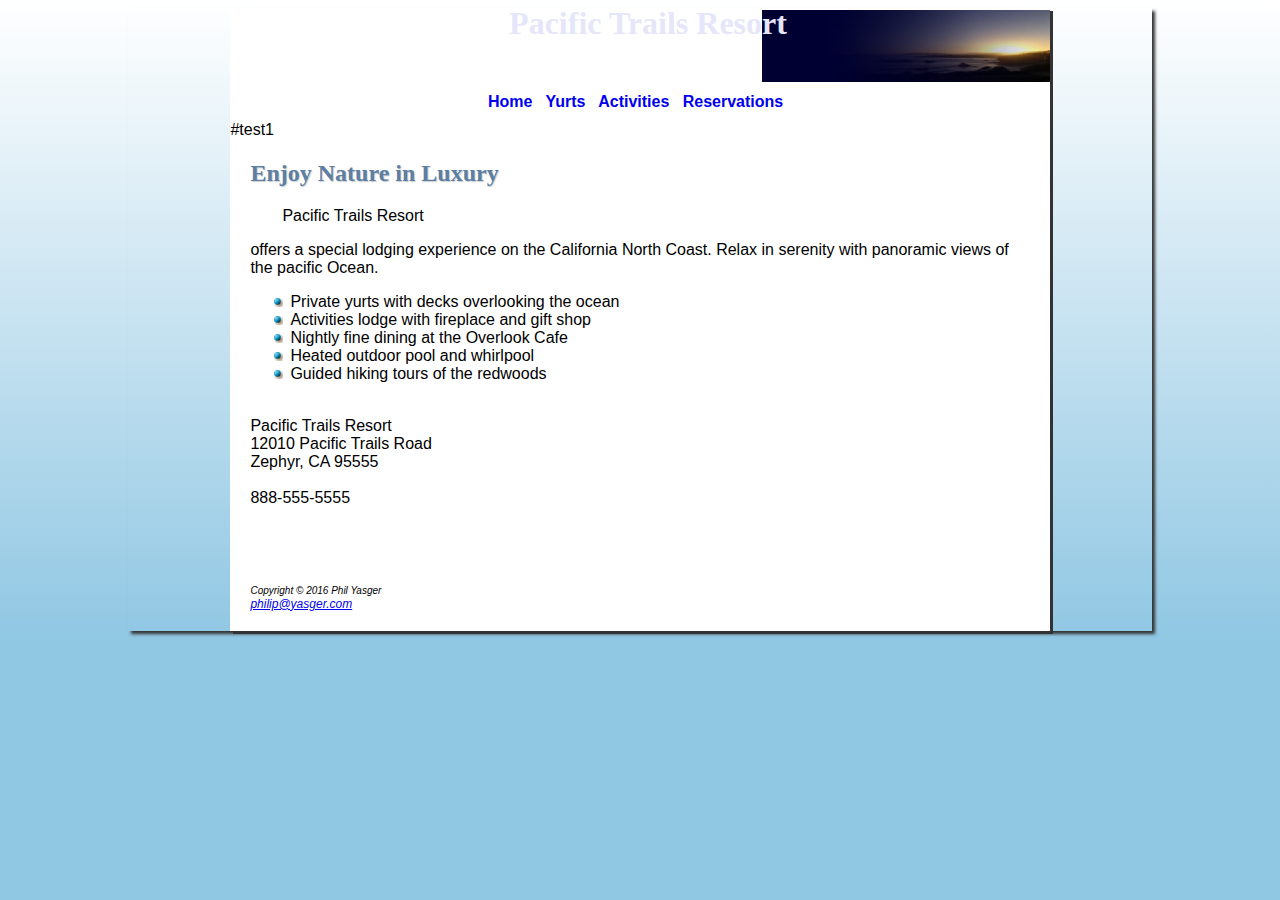
==== index.html @ 3e5dd0cd "project" ====
<!DOCTYPE html>
<html lang="en">

<head>
    <title>Pacific Trails Resort</title>
    <meta charset="utf-8">
    <link rel="stylesheet" href="pacific.css">
</head>

<body>
    <div id="wrapper">
        
    <header>
        <h1>Pacific Trails Resort</h1>
    </header>
    <nav>
        <b>
    <a href="index.html">Home</a> &nbsp;
    <a href="yurts.html">Yurts</a> &nbsp;
    <a href="activities.html">Activities</a> &nbsp;
    <a href="reservations.html">Reservations</a> &nbsp;   
    </b>
    </nav>
    
    #test1
        
    <Main>
        <H2>Enjoy Nature in Luxury</H2>
        <p>Pacific Trails Resort</p>offers a special lodging experience on the California North Coast. Relax in serenity with panoramic views of the pacific Ocean.
        <ul>
            <li>Private yurts with decks overlooking the ocean</li>
            <li>Activities lodge with fireplace and gift shop</li>
            <li>Nightly fine dining at the Overlook Cafe</li>
            <li>Heated outdoor pool and whirlpool</li>
            <li>Guided hiking tours of the redwoods</li>
        </ul>

        <div>
            <br>Pacific Trails Resort
            <br>12010 Pacific Trails Road
            <br>Zephyr, CA 95555
            <br>
            <br>888-555-5555
        </div>

    </Main>
    <br>
    <br>
    <footer>
        <small><i>Copyright &copy; 2016 Phil Yasger</i></small>
        <br>
        <i><a href="mailto:contact@philip@yasger.com">philip@yasger.com</a></i>
    </footer>
    </div>
</body>
</html>
---- pacific.css ----
body {
    background-color: #90c7e3;
    background-image: linear-gradient(to bottom, #FFFFFF, #90c7e3);
    background-repeat: no-repeat;
    margin-left: auto;
    margin-right: auto;
    width: 80%;
    min-width: 960px;
    max-width: 2048px;
    box-shadow: 3px 3px 3px #333333;

    font-family: Arial, Helvetica, sans-serif;
}
header{
    
    text-align: center;
    height: 60px; padding-top: 15px;
}


h1 {
    margin-top: 0px;
    font-family: Georgia, "Times New Roman", serif;
    background-color: #191970;
    color: #E6E6FA;
}

H2 {
    font-family: Georgia, "Times New Roman", serif;
    color: #5c7fa3;
    text-shadow: 1px 1px 1px #cccccc
}
H3  {
    font-family: Georgia, "Times New Roman", serif;
    
}

nav {
    text-align: center;
    font-weight: bold;
    background-color: #ffffff;
    padding: 10px 10px;
     
}

nav a {
    text-decoration: none; 

}
header {
    background-image: url(sunset.jpg);
    background-repeat: no-repeat;
    background-position: right;
    line-height: 0%;
    text-indent: 1em;}
footer  {
    font-size: .75em
}
ul {
    list-style-image: url(marker.gif)

}   
p {text-indent: 2em;
}

#wrapper
{
    margin-left: auto;
    margin-right: auto;
    width: 80%;
    background-color: #ffffff;
    min-width: 650px; max-width: 960px;
    box-shadow: 3px 3px #333333;
}

main{
    
    padding-top: 1px;
    padding-right: 20px;
    padding-bottom: 20px;
    padding-left: 20px;
    
}

footer{
    padding: 20px;
    

}


homehero{
    background-image: url(coasthero.jpg);
    background-repeat: no-repeat;
    background-size: 100% 100%;
    

}
#test1 {
    background-image: url(coasthero.jpg);
    background-repeat: no-repeat;
    background-size: 100% 100%;


}
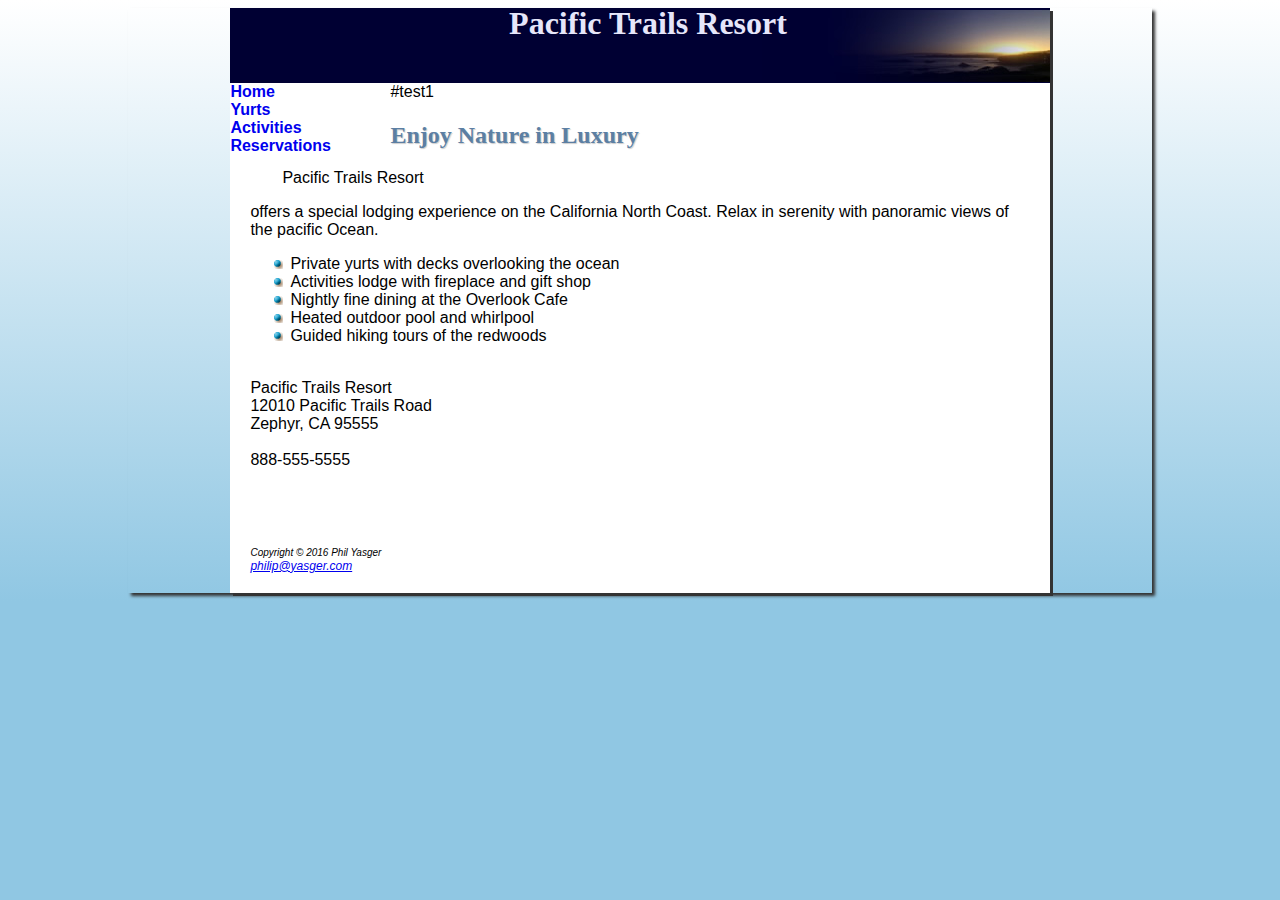
==== commit 6b703392: "update" ====
--- a/index.html
+++ b/index.html
@@ -14,12 +14,12 @@
         <h1>Pacific Trails Resort</h1>
     </header>
     <nav>
-        <b>
-    <a href="index.html">Home</a> &nbsp;
-    <a href="yurts.html">Yurts</a> &nbsp;
-    <a href="activities.html">Activities</a> &nbsp;
-    <a href="reservations.html">Reservations</a> &nbsp;   
-    </b>
+        <ul>
+    <li><a href="index.html">Home</a></li>
+    <li><a href="yurts.html">Yurts</a></li>
+    <li><a href="activities.html">Activities</a></li>
+    <li><a href="reservations.html">Reservations</a></li>  
+    </ul>
     </nav>
     
     #test1
--- a/pacific.css
+++ b/pacific.css
@@ -8,6 +8,7 @@
     min-width: 960px;
     max-width: 2048px;
     box-shadow: 3px 3px 3px #333333;
+   
 
     font-family: Arial, Helvetica, sans-serif;
 }
@@ -17,11 +18,10 @@
     height: 60px; padding-top: 15px;
 }
 
-
 h1 {
     margin-top: 0px;
     font-family: Georgia, "Times New Roman", serif;
-    background-color: #191970;
+    
     color: #E6E6FA;
 }
 
@@ -36,27 +36,34 @@
 }
 
 nav {
-    text-align: center;
+    text-align: left;
     font-weight: bold;
     background-color: #ffffff;
-    padding: 10px 10px;
+    padding: 0px 0px;
+    float: left;
+    width: 160px;
      
 }
-
+nav ul { 
+    list-style-type: none;
+    margin: 0;
+    padding-left: 0;
+}
 nav a {
     text-decoration: none; 
-
 }
 header {
     background-image: url(sunset.jpg);
     background-repeat: no-repeat;
     background-position: right;
     line-height: 0%;
-    text-indent: 1em;}
+    text-indent: 1em;
+    background-color: #000033;
+}
 footer  {
     font-size: .75em
 }
-ul {
+main ul {
     list-style-image: url(marker.gif)
 
 }   
@@ -79,13 +86,11 @@
     padding-right: 20px;
     padding-bottom: 20px;
     padding-left: 20px;
-    
 }
 
 footer{
     padding: 20px;
     
-
 }
 
 
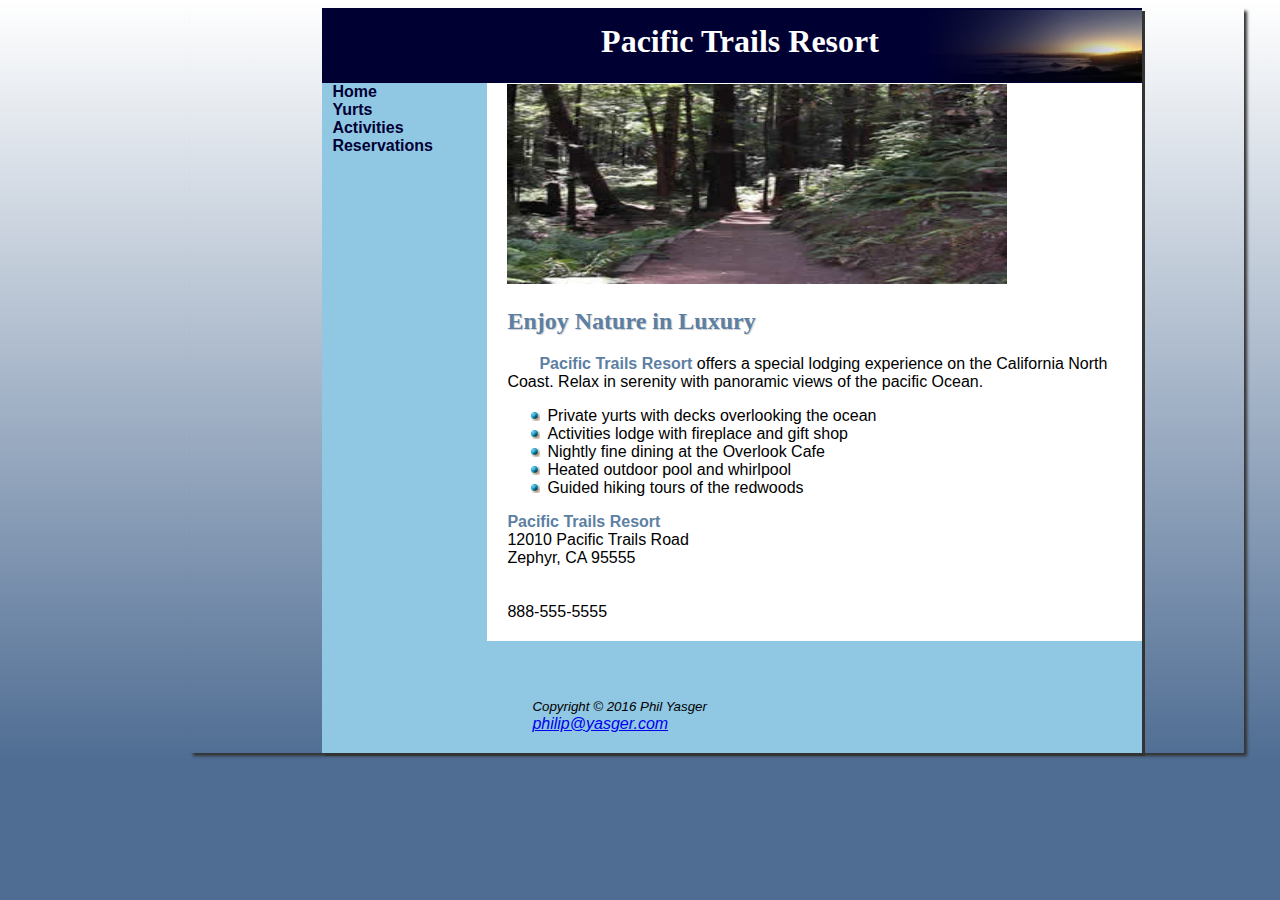
==== commit 62c3bfd6: "week 4 project finished" ====
--- a/index.html
+++ b/index.html
@@ -9,48 +9,48 @@
 
 <body>
     <div id="wrapper">
-        
-    <header>
-        <h1>Pacific Trails Resort</h1>
-    </header>
-    <nav>
-        <ul>
-    <li><a href="index.html">Home</a></li>
-    <li><a href="yurts.html">Yurts</a></li>
-    <li><a href="activities.html">Activities</a></li>
-    <li><a href="reservations.html">Reservations</a></li>  
-    </ul>
-    </nav>
-    
-    #test1
-        
-    <Main>
-        <H2>Enjoy Nature in Luxury</H2>
-        <p>Pacific Trails Resort</p>offers a special lodging experience on the California North Coast. Relax in serenity with panoramic views of the pacific Ocean.
-        <ul>
-            <li>Private yurts with decks overlooking the ocean</li>
-            <li>Activities lodge with fireplace and gift shop</li>
-            <li>Nightly fine dining at the Overlook Cafe</li>
-            <li>Heated outdoor pool and whirlpool</li>
-            <li>Guided hiking tours of the redwoods</li>
-        </ul>
 
-        <div>
-            <br>Pacific Trails Resort
-            <br>12010 Pacific Trails Road
-            <br>Zephyr, CA 95555
+        <header>
+            <h1>Pacific Trails Resort</h1>
+        </header>
+        <nav>
+            <ul>
+                <li><a href="index.html">Home</a></li>
+                <li><a href="yurts.html">Yurts</a></li>
+                <li><a href="activities.html">Activities</a></li>
+                <li><a href="reservations.html">Reservations</a></li>
+            </ul>
+        </nav>
+        <main>
+            <img src="trail.jpg" height="200" width="500" alt="trail photo">
+            <h2>Enjoy Nature in Luxury</h2>
+            <p><span class="resort">Pacific Trails Resort</span> offers a special lodging experience on the California North Coast. Relax in serenity with panoramic views of the pacific Ocean.</p>
+            <ul>
+                <li>Private yurts with decks overlooking the ocean</li>
+                <li>Activities lodge with fireplace and gift shop</li>
+                <li>Nightly fine dining at the Overlook Cafe</li>
+                <li>Heated outdoor pool and whirlpool</li>
+                <li>Guided hiking tours of the redwoods</li>
+            </ul>
+
+            <div>
+                <span class="resort">Pacific Trails Resort</span>
+                <br>12010 Pacific Trails Road
+                <br>Zephyr, CA 95555
+                <br>
+                <br>
+                <br>888-555-5555
+            </div>
+
+        </main>
+        <br>
+        <br>
+        <footer>
+            <small><i>Copyright &copy; 2016 Phil Yasger</i></small>
             <br>
-            <br>888-555-5555
-        </div>
-
-    </Main>
-    <br>
-    <br>
-    <footer>
-        <small><i>Copyright &copy; 2016 Phil Yasger</i></small>
-        <br>
-        <i><a href="mailto:contact@philip@yasger.com">philip@yasger.com</a></i>
-    </footer>
+            <i><a href="mailto:contact@philip@yasger.com">philip@yasger.com</a></i>
+        </footer>
     </div>
 </body>
+
 </html>--- a/pacific.css
+++ b/pacific.css
@@ -1,110 +1,133 @@
+header {
+    background-image: url(sunset.jpg);
+    background-repeat: no-repeat;
+    background-position: right;
+    text-indent: 1em;
+    background-color: #000033;
+    text-align: center;
+    height: 60px;
+    padding-top: 15px;
+    
+}
+
+h1 {
+    margin-top: 0px;
+    margin-bottom: 0px;
+    font-family: Georgia, "Times New Roman", serif;
+    color: #fff;
+}
+
+h2 {
+    font-family: Georgia, "Times New Roman", serif;
+    color: #5c7fa3;
+    text-shadow: 1px 1px 1px #cccccc
+}
+
+h3 {
+    font-family: Georgia, "Times New Roman", serif;
+}
+
+nav {
+    font-weight: bold;
+    width: 160px;
+    padding-top: 20px padding-bottom: 20px padding-left: 20px width: 160px;
+    float: left;
+}
+
+
+/* selected link */
+
+nav a:link {
+    color: #000033;
+}
+/* visited link */
+nav a:visited {
+    color: #344873;
+}
+/* mouse over link */
+
+nav a:hover {
+    color: #ffffff;
+}
+nav a {
+    text-decoration: none;
+    padding: 10px;
+}
+nav ul {
+    list-style-type: none;
+    margin: 0;
+    padding-left: 0;
+}
+
+main ul {
+    list-style-image: url(marker.gif)
+}
+
+p {
+    text-indent: 2em;
+}
+
+main {
+    margin-left: 165px;
+    padding-top: 1px;
+    padding-right: 20px;
+    padding-bottom: 20px;
+    padding-left: 20px;
+    background-color: #ffffff;
+}
+
 body {
-    background-color: #90c7e3;
-    background-image: linear-gradient(to bottom, #FFFFFF, #90c7e3);
+    background-color: #4f6d93;
+    background-image: linear-gradient(to bottom, #FFFFFF, #4F6D93);
     background-repeat: no-repeat;
-    margin-left: auto;
+    margin-left: 190px;
     margin-right: auto;
     width: 80%;
     min-width: 960px;
     max-width: 2048px;
     box-shadow: 3px 3px 3px #333333;
-   
-
     font-family: Arial, Helvetica, sans-serif;
-}
-header{
-    
-    text-align: center;
-    height: 60px; padding-top: 15px;
+    padding-left: 30px;
 }
 
-h1 {
-    margin-top: 0px;
-    font-family: Georgia, "Times New Roman", serif;
-    
-    color: #E6E6FA;
+footer {
+    margin-left: 190px;
+    padding: 20px;
+    font-size: .75em background-color: #ffffff;
 }
 
-H2 {
-    font-family: Georgia, "Times New Roman", serif;
-    color: #5c7fa3;
-    text-shadow: 1px 1px 1px #cccccc
-}
-H3  {
-    font-family: Georgia, "Times New Roman", serif;
-    
+#yurthero {
+    margin-left: 190px;
 }
 
-nav {
-    text-align: left;
-    font-weight: bold;
-    background-color: #ffffff;
-    padding: 0px 0px;
-    float: left;
-    width: 160px;
-     
-}
-nav ul { 
-    list-style-type: none;
-    margin: 0;
-    padding-left: 0;
-}
-nav a {
-    text-decoration: none; 
-}
-header {
-    background-image: url(sunset.jpg);
-    background-repeat: no-repeat;
-    background-position: right;
-    line-height: 0%;
-    text-indent: 1em;
-    background-color: #000033;
-}
-footer  {
-    font-size: .75em
-}
-main ul {
-    list-style-image: url(marker.gif)
-
-}   
-p {text-indent: 2em;
+#trailhero {
+    margin-left: 190px;
 }
 
-#wrapper
-{
-    margin-left: auto;
-    margin-right: auto;
-    width: 80%;
-    background-color: #ffffff;
-    min-width: 650px; max-width: 960px;
-    box-shadow: 3px 3px #333333;
-}
-
-main{
-    
-    padding-top: 1px;
-    padding-right: 20px;
-    padding-bottom: 20px;
-    padding-left: 20px;
-}
-
-footer{
-    padding: 20px;
-    
-}
-
-
-homehero{
+#homehero {
     background-image: url(coasthero.jpg);
     background-repeat: no-repeat;
     background-size: 100% 100%;
-    
+    margin-left: 190px;
+}
 
-}
 #test1 {
     background-image: url(coasthero.jpg);
     background-repeat: no-repeat;
     background-size: 100% 100%;
+}
 
+#wrapper {
+    margin-left: auto;
+    margin-right: auto;
+    width: 80%;
+    background-color: #90C7E3;
+    min-width: 650px;
+    max-width: 960px;
+    box-shadow: 3px 3px #333333;
+}
 
+.resort {
+    color: #5c7fa3;
+    font-weight: bold;
 }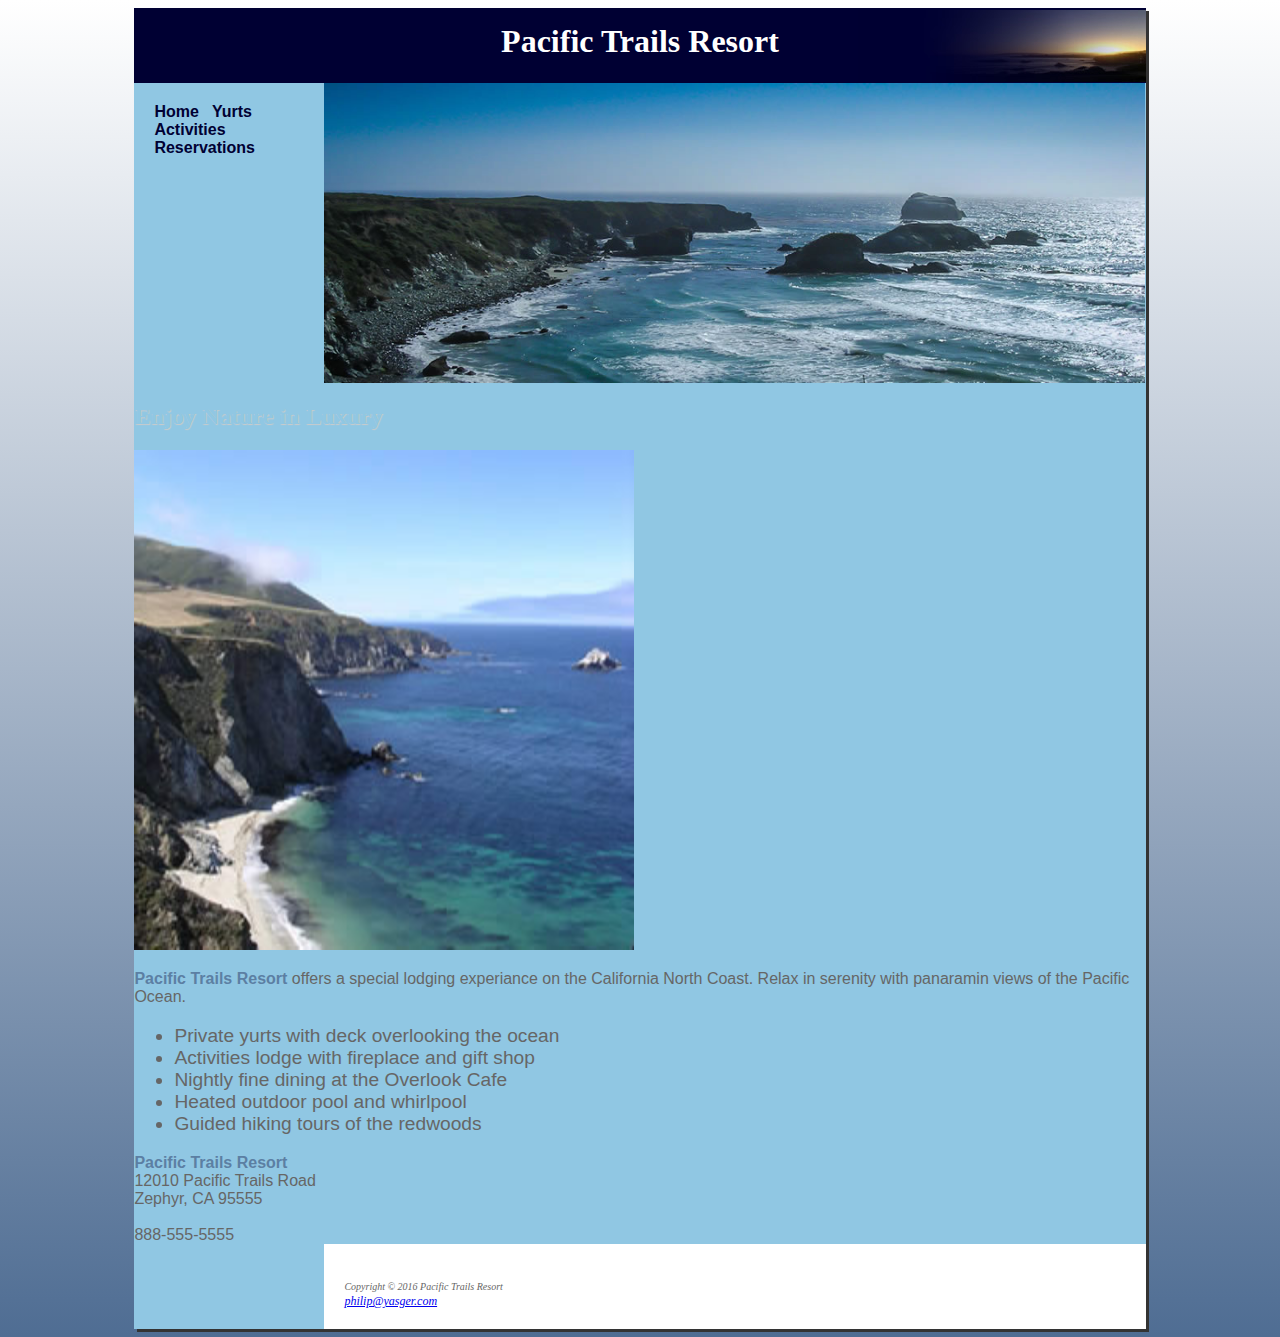
==== commit d780df4f: "case study" ====
--- a/index.html
+++ b/index.html
@@ -1,56 +1,53 @@
 <!DOCTYPE html>
 <html lang="en">
-
 <head>
-    <title>Pacific Trails Resort</title>
-    <meta charset="utf-8">
-    <link rel="stylesheet" href="pacific.css">
+<title>Pacific Trails Resort</title>
+<meta charset="utf-8">
+<link rel="stylesheet" href="pacific.css">
+    <!--[if lt IE 9]>
+<script src="http://html5shim.googlecode.com/svn/trunk/html5.js">
+</script>
+<![endif]-->
 </head>
-
+<div id="wrapper">
+<header>
+    <h1>Pacific Trails Resort</h1>
+</header>
 <body>
-    <div id="wrapper">
-
-        <header>
-            <h1>Pacific Trails Resort</h1>
-        </header>
-        <nav>
-            <ul>
-                <li><a href="index.html">Home</a></li>
-                <li><a href="yurts.html">Yurts</a></li>
-                <li><a href="activities.html">Activities</a></li>
-                <li><a href="reservations.html">Reservations</a></li>
-            </ul>
-        </nav>
-        <main>
-            <img src="trail.jpg" height="200" width="500" alt="trail photo">
-            <h2>Enjoy Nature in Luxury</h2>
-            <p><span class="resort">Pacific Trails Resort</span> offers a special lodging experience on the California North Coast. Relax in serenity with panoramic views of the pacific Ocean.</p>
-            <ul>
-                <li>Private yurts with decks overlooking the ocean</li>
-                <li>Activities lodge with fireplace and gift shop</li>
-                <li>Nightly fine dining at the Overlook Cafe</li>
-                <li>Heated outdoor pool and whirlpool</li>
-                <li>Guided hiking tours of the redwoods</li>
-            </ul>
-
-            <div>
-                <span class="resort">Pacific Trails Resort</span>
-                <br>12010 Pacific Trails Road
-                <br>Zephyr, CA 95555
-                <br>
-                <br>
-                <br>888-555-5555
-            </div>
-
-        </main>
+    <nav>
+        <a href="INDEX.HTML">Home</a> &nbsp;
+        <a href="Yurts.html">Yurts</a> &nbsp;
+        <a href="Activities.html">Activities</a> &nbsp;
+        <a href="Reservations.html">Reservations</a> &nbsp;     
+    </nav>
+    <div id="homehero">
+    
+    </div>
+    <h2>Enjoy Nature in Luxury</h2>
+    <img src="coast.jpg" alt="the coast" width="500" height="500">
+        <p><span class="resort">Pacific Trails Resort</span> offers a special lodging experiance on the California North Coast. Relax in serenity with panaramin views of the Pacific Ocean.
+    </p> 
+<ul>
+    <li>Private yurts with deck overlooking the ocean</li>
+    <li>Activities lodge with fireplace and gift shop</li>
+    <li>Nightly fine dining at the Overlook Cafe</li>
+    <li>Heated outdoor pool and whirlpool</li>
+    <li>Guided hiking tours of the redwoods</li>
+</ul>
+    <div>
+        <span class="resort">Pacific Trails Resort</span>
+        <br> 12010 Pacific Trails Road
+        <br> Zephyr, CA 95555
         <br>
+        <br> 888-555-5555
+       
+    </div>
+<footer>
+    <br>
+    <small><i>Copyright &copy; 2016 Pacific Trails Resort</i></small>
         <br>
-        <footer>
-            <small><i>Copyright &copy; 2016 Phil Yasger</i></small>
-            <br>
-            <i><a href="mailto:contact@philip@yasger.com">philip@yasger.com</a></i>
-        </footer>
-    </div>
+        <i><a href="mailto:philip@yager.com">philip@yasger.com</a></i>
+</footer>
 </body>
-
+</div>
 </html>--- a/pacific.css
+++ b/pacific.css
@@ -1,133 +1,209 @@
 header {
+    background-color: #000033;
+    color: #ffffff;
     background-image: url(sunset.jpg);
-    background-repeat: no-repeat;
     background-position: right;
-    text-indent: 1em;
-    background-color: #000033;
+    background-repeat: no-repeat;
+    height: 60px;
     text-align: center;
-    height: 60px;
     padding-top: 15px;
-    
-}
-
-h1 {
-    margin-top: 0px;
-    margin-bottom: 0px;
-    font-family: Georgia, "Times New Roman", serif;
-    color: #fff;
-}
-
-h2 {
-    font-family: Georgia, "Times New Roman", serif;
-    color: #5c7fa3;
-    text-shadow: 1px 1px 1px #cccccc
-}
-
-h3 {
-    font-family: Georgia, "Times New Roman", serif;
+}
+
+body {
+    background-image: linear-gradient(to bottom, #FFFFFF, #4f6d93);
+    background-color: #ffffff;
+    color: #666666;
+    font-family: Arial, Helvetica, sans-serif;
 }
 
 nav {
     font-weight: bold;
+    padding: 20px;
+    float: left;
     width: 160px;
-    padding-top: 20px padding-bottom: 20px padding-left: 20px width: 160px;
-    float: left;
-}
-
-
-/* selected link */
-
-nav a:link {
-    color: #000033;
-}
-/* visited link */
-nav a:visited {
-    color: #344873;
-}
-/* mouse over link */
-
-nav a:hover {
-    color: #ffffff;
-}
-nav a {
-    text-decoration: none;
-    padding: 10px;
-}
-nav ul {
-    list-style-type: none;
-    margin: 0;
-    padding-left: 0;
-}
-
-main ul {
-    list-style-image: url(marker.gif)
-}
-
-p {
-    text-indent: 2em;
 }
 
 main {
-    margin-left: 165px;
     padding-top: 1px;
     padding-right: 20px;
     padding-bottom: 20px;
-    padding-left: 20px;
-    background-color: #ffffff;
-}
-
-body {
-    background-color: #4f6d93;
-    background-image: linear-gradient(to bottom, #FFFFFF, #4F6D93);
-    background-repeat: no-repeat;
-    margin-left: 190px;
-    margin-right: auto;
+    padding-left: 30px;
+    background: #FFFFFF;
+    margin-left: 190px;
+}
+
+h2 {
+    color: #90c7e3;
+}
+
+.resort {
+    color: #5c7fa3;
+    font-weight: bold;
+}
+
+nav a {
+    text-decoration: none;
+}
+
+h1 {
+    margin-top: 0;
+    font-family: Georgia, Times New Roman, serif;
+}
+
+h2 {
+    font-family: Georgia, Times New Roman, serif;
+    text-shadow: 1px 1px 1px #CCCCCC;
+}
+
+h3 {
+    font-family: Georgia, Times New Roman, serif;
+}
+
+footer {
+    font-size: 75%;
+    font-style: italic;
+    font-family: Georgia, Times New Roman, serif;
+    padding: 20px;
+    margin-left: 190px;
+    background: #FFFFFF;
+}
+
+table {
+    border: 1px solid #3399cc;
+    width: 80%;
+    border-spacing: 0;
+}
+
+td th {
+    padding: 5px;
+    border: 1px solid #3399cc;
+}
+
+tr {
+    text-align: center;
+    text-align: left
+}
+
+th {
+    text-align: center;
+}
+
+#wrapper {
+    margin: auto;
+    background-color: #90c7e3;
     width: 80%;
     min-width: 960px;
     max-width: 2048px;
-    box-shadow: 3px 3px 3px #333333;
-    font-family: Arial, Helvetica, sans-serif;
-    padding-left: 30px;
-}
-
-footer {
-    margin-left: 190px;
-    padding: 20px;
-    font-size: .75em background-color: #ffffff;
-}
-
-#yurthero {
-    margin-left: 190px;
-}
-
-#trailhero {
-    margin-left: 190px;
+    box-shadow: 3px 3px #333333;
 }
 
 #homehero {
-    background-image: url(coasthero.jpg);
-    background-repeat: no-repeat;
+    height: 300px;
+    background: url(coasthero.jpg);
     background-size: 100% 100%;
-    margin-left: 190px;
-}
-
-#test1 {
-    background-image: url(coasthero.jpg);
-    background-repeat: no-repeat;
+    background-repeat: no-repeat;
+    margin-left: 190px;
+}
+
+yurthero {
+    height: 300px;
+    background: url(yurthero.jpg);
     background-size: 100% 100%;
-}
-
-#wrapper {
-    margin-left: auto;
-    margin-right: auto;
-    width: 80%;
-    background-color: #90C7E3;
-    min-width: 650px;
-    max-width: 960px;
-    box-shadow: 3px 3px #333333;
-}
-
-.resort {
-    color: #5c7fa3;
-    font-weight: bold;
+    background-repeat: no-repeat;
+    margin-left: 190px;
+}
+
+trailhero {
+    height: 300px;
+    background: url(trailhero.jpg);
+    background-size: 100% 100%;
+    background-repeat: no-repeat;
+    margin-left: 190px;
+}
+
+ul {
+    font-size: 1.2em;
+    text-decoration: none;
+}
+
+nav a:link {
+    color: #000033;
+}
+
+nav a:visited {
+    color: #344873;
+}
+
+nav a:hover {
+    color: #ffffff;
+}
+
+@media only screen and (max-width: 64em) {
+    #wrapper {
+        min-width: 0;
+        width: auto;
+        box-shadow: none;
+    }
+    main {
+        margin-left: 0;
+    }
+    nav {
+        float: none;
+        width: auto;
+        text-align: center;
+        padding: 0.5em;
+    }
+    ul {
+        padding-top: 0.25em;
+        padding-bottom: 0.25em;
+        padding-left: 0.75em;
+        padding-right: 0.75em;
+    }
+    homehero {
+        margin: 0;
+        height: 200px;
+    }
+    yurthero {
+        margin: 0;
+        height: 200px;
+    }
+    trailhero {
+        margin: 0;
+        height: 200px;
+    }
+}
+
+@media only screen and (max-width: 37.5em) {
+    header {
+        padding-top: 1em;
+    }
+    main {
+        padding-top: 0.1em;
+        padding-bottom: 0.1em;
+        padding-left: 1em;
+        padding-right: 1em;
+        font-size: 90%;
+    }
+    h1 {
+        font-size: 1.5em;
+    }
+    nav {
+        padding: 0;
+    }
+    ul {
+        margin: 0;
+        border-bottom: 2px #330000;
+    }
+    nav {
+        display: block;
+    }
+}
+
+header,
+main,
+nav,
+footer,
+figure,
+figcaption {
+    display: block;
 }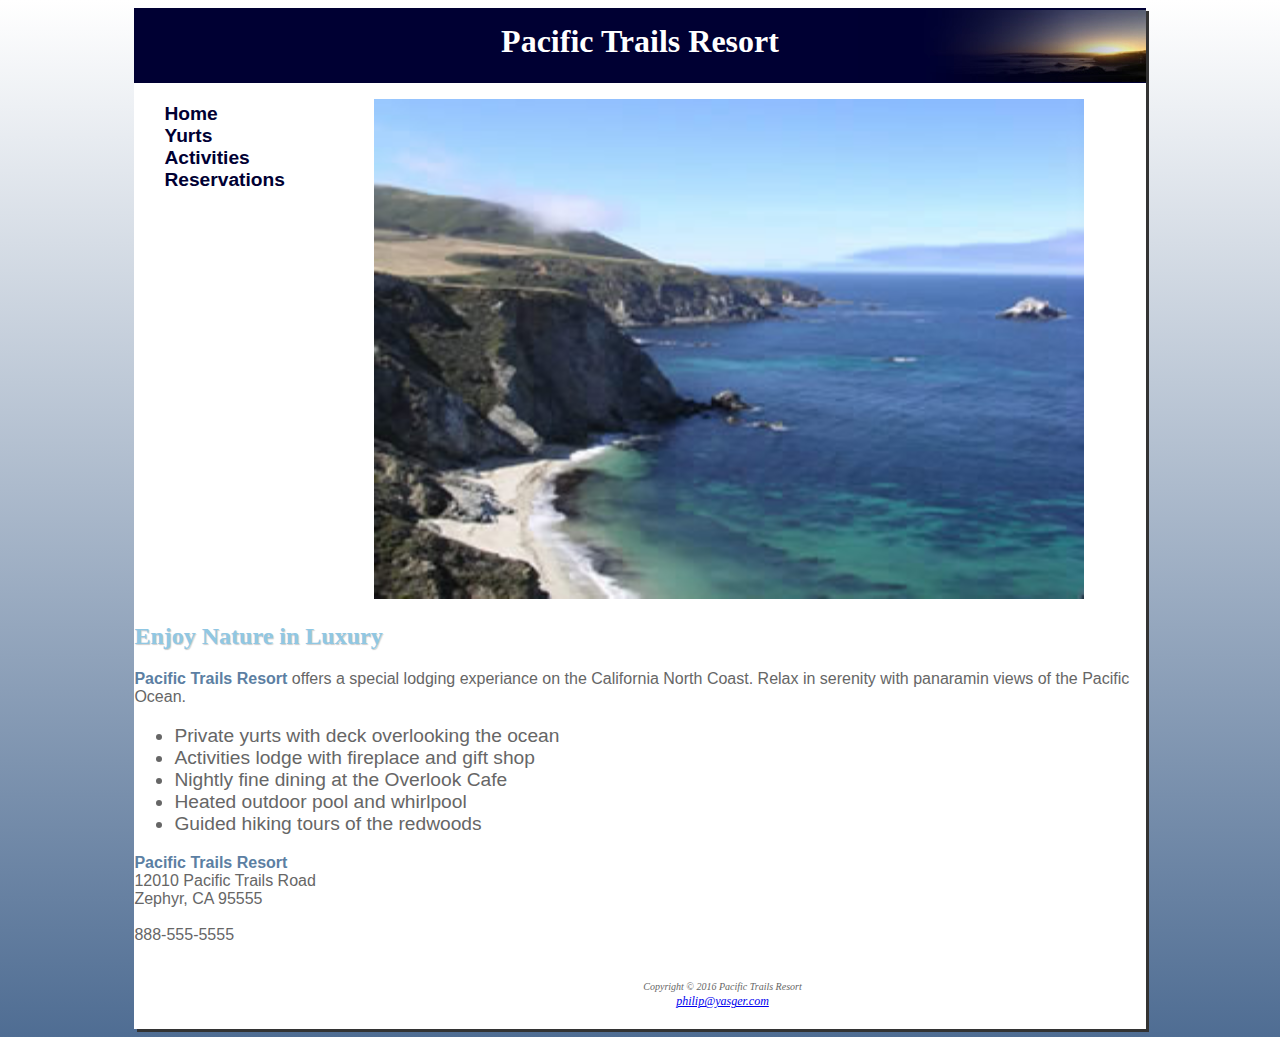
==== commit 683824b9: "beta week7" ====
--- a/index.html
+++ b/index.html
@@ -1,53 +1,55 @@
 <!DOCTYPE html>
 <html lang="en">
+
 <head>
-<title>Pacific Trails Resort</title>
-<meta charset="utf-8">
-<link rel="stylesheet" href="pacific.css">
+    <title>Pacific Trails Resort</title>
+    <meta charset="utf-8">
+    <link rel="stylesheet" href="pacific.css">
     <!--[if lt IE 9]>
 <script src="http://html5shim.googlecode.com/svn/trunk/html5.js">
 </script>
 <![endif]-->
 </head>
 <div id="wrapper">
-<header>
-    <h1>Pacific Trails Resort</h1>
-</header>
-<body>
-    <nav>
-        <a href="INDEX.HTML">Home</a> &nbsp;
-        <a href="Yurts.html">Yurts</a> &nbsp;
-        <a href="Activities.html">Activities</a> &nbsp;
-        <a href="Reservations.html">Reservations</a> &nbsp;     
-    </nav>
-    <div id="homehero">
-    
-    </div>
-    <h2>Enjoy Nature in Luxury</h2>
-    <img src="coast.jpg" alt="the coast" width="500" height="500">
+    <header>
+        <h1>Pacific Trails Resort</h1>
+    </header>
+    <body>
+        <nav>
+            <ul>
+                <li><a href="INDEX.HTML">Home</a></li>
+                <li><a href="Yurts.html">Yurts</a></li>
+                <li><a href="Activities.html">Activities</a></li>
+                <li><a href="Reservations.html">Reservations</a></li>
+            </ul>
+        </nav>
+        <figure>
+        <img src="coast.jpg" alt="the coast" width="710" height="500">
+        </figure>
+        <h2>Enjoy Nature in Luxury</h2>
         <p><span class="resort">Pacific Trails Resort</span> offers a special lodging experiance on the California North Coast. Relax in serenity with panaramin views of the Pacific Ocean.
-    </p> 
-<ul>
-    <li>Private yurts with deck overlooking the ocean</li>
-    <li>Activities lodge with fireplace and gift shop</li>
-    <li>Nightly fine dining at the Overlook Cafe</li>
-    <li>Heated outdoor pool and whirlpool</li>
-    <li>Guided hiking tours of the redwoods</li>
-</ul>
-    <div>
-        <span class="resort">Pacific Trails Resort</span>
-        <br> 12010 Pacific Trails Road
-        <br> Zephyr, CA 95555
-        <br>
-        <br> 888-555-5555
-       
-    </div>
-<footer>
-    <br>
-    <small><i>Copyright &copy; 2016 Pacific Trails Resort</i></small>
-        <br>
-        <i><a href="mailto:philip@yager.com">philip@yasger.com</a></i>
-</footer>
-</body>
+        </p>
+        <ul>
+            <li>Private yurts with deck overlooking the ocean</li>
+            <li>Activities lodge with fireplace and gift shop</li>
+            <li>Nightly fine dining at the Overlook Cafe</li>
+            <li>Heated outdoor pool and whirlpool</li>
+            <li>Guided hiking tours of the redwoods</li>
+        </ul>
+        <div>
+            <span class="resort">Pacific Trails Resort</span>
+            <br> 12010 Pacific Trails Road
+            <br> Zephyr, CA 95555
+            <br>
+            <br> 888-555-5555
+        </div>
+        <footer>
+            <br>
+            <small><i>Copyright &copy; 2016 Pacific Trails Resort</i></small>
+            <br>
+            <i><a href="mailto:philip@yager.com">philip@yasger.com</a></i>
+        </footer>
+    </body>
 </div>
+
 </html>--- a/pacific.css
+++ b/pacific.css
@@ -10,17 +10,20 @@
 }
 
 body {
+    
+    background-color: #ffffff;
     background-image: linear-gradient(to bottom, #FFFFFF, #4f6d93);
-    background-color: #ffffff;
     color: #666666;
     font-family: Arial, Helvetica, sans-serif;
+
 }
 
 nav {
     font-weight: bold;
     padding: 20px;
     float: left;
-    width: 160px;
+    width: 190px;
+    padding-left: 30px;
 }
 
 main {
@@ -29,7 +32,10 @@
     padding-bottom: 20px;
     padding-left: 30px;
     background: #FFFFFF;
-    margin-left: 190px;
+    margin-left: 165px;
+}
+figure { float: none;
+        width: 100%
 }
 
 h2 {
@@ -45,6 +51,21 @@
     text-decoration: none;
 }
 
+form{
+    background-color: #eaeaea;
+    font-family: Arial, sans-serif;
+    width: 350px; padding: 10px;}
+label{
+    float: left; clear: left;
+    display: block; width: 100px;
+    text-align: right;
+    padding-right: 10px;
+    margin-top: 10px;
+}
+
+input, textarea{margin-top: 10px;
+display: block;}
+input[type="submit"] {margin-left: 110px;}
 h1 {
     margin-top: 0;
     font-family: Georgia, Times New Roman, serif;
@@ -64,8 +85,9 @@
     font-style: italic;
     font-family: Georgia, Times New Roman, serif;
     padding: 20px;
-    margin-left: 190px;
+    margin-left: 165px;
     background: #FFFFFF;
+    text-align: center;
 }
 
 table {
@@ -74,7 +96,7 @@
     border-spacing: 0;
 }
 
-td th {
+td, th {
     padding: 5px;
     border: 1px solid #3399cc;
 }
@@ -90,7 +112,7 @@
 
 #wrapper {
     margin: auto;
-    background-color: #90c7e3;
+    background-color: #FFFFFF;
     width: 80%;
     min-width: 960px;
     max-width: 2048px;
@@ -125,7 +147,10 @@
     font-size: 1.2em;
     text-decoration: none;
 }
-
+nav ul { list-style-type: none; 
+        margin: 0;
+        padding: 0;
+}
 nav a:link {
     color: #000033;
 }
@@ -139,6 +164,10 @@
 }
 
 @media only screen and (max-width: 64em) {
+    img{
+        max-width: 100%;
+        
+    }
     #wrapper {
         min-width: 0;
         width: auto;
@@ -147,16 +176,29 @@
     main {
         margin-left: 0;
     }
-    nav {
+    figure{
+     display: none;
+    }
+    
+    nav{
+        float: none;
+        width: auto;
+        text-align: center;  
+    }
+    
+    nav li{
         float: none;
         width: auto;
         text-align: center;
         padding: 0.5em;
+        display: inline;
+        
     }
     ul {
+        
         padding-top: 0.25em;
         padding-bottom: 0.25em;
-        padding-left: 0.75em;
+        padding-left: 6em;
         padding-right: 0.75em;
     }
     homehero {
@@ -177,6 +219,7 @@
     header {
         padding-top: 1em;
     }
+    figure{ display: none;}
     main {
         padding-top: 0.1em;
         padding-bottom: 0.1em;
@@ -184,19 +227,43 @@
         padding-right: 1em;
         font-size: 90%;
     }
-    h1 {
-        font-size: 1.5em;
-    }
-    nav {
-        padding: 0;
-    }
-    ul {
-        margin: 0;
-        border-bottom: 2px #330000;
-    }
-    nav {
+    img{
+        max-width: 100%;
+        height: auto;
+        
+    }
+    figure { display: none; }
+    h1, h2 {
+            font-size: 100%; }
+    span { font-size: 80%; }
+    nav, nav ul, nav li { padding: 0; }
+    nav li {display: block; }
+    nav a { display: block;
+            padding: 0.5em 0;
+        border-bottom: 2px ridge #330000;
+    }
+    nav li {
         display: block;
     }
+}
+homehero, yurthero, trailhero{
+    
+    background-image: none;
+    height: 0;
+    
+}
+label{
+    float: left;
+    display: block;
+    text-align: right;
+    width: 120px;
+     
+}
+input{
+    
+    display: block;
+    margin: 20px;
+    
 }
 
 header,
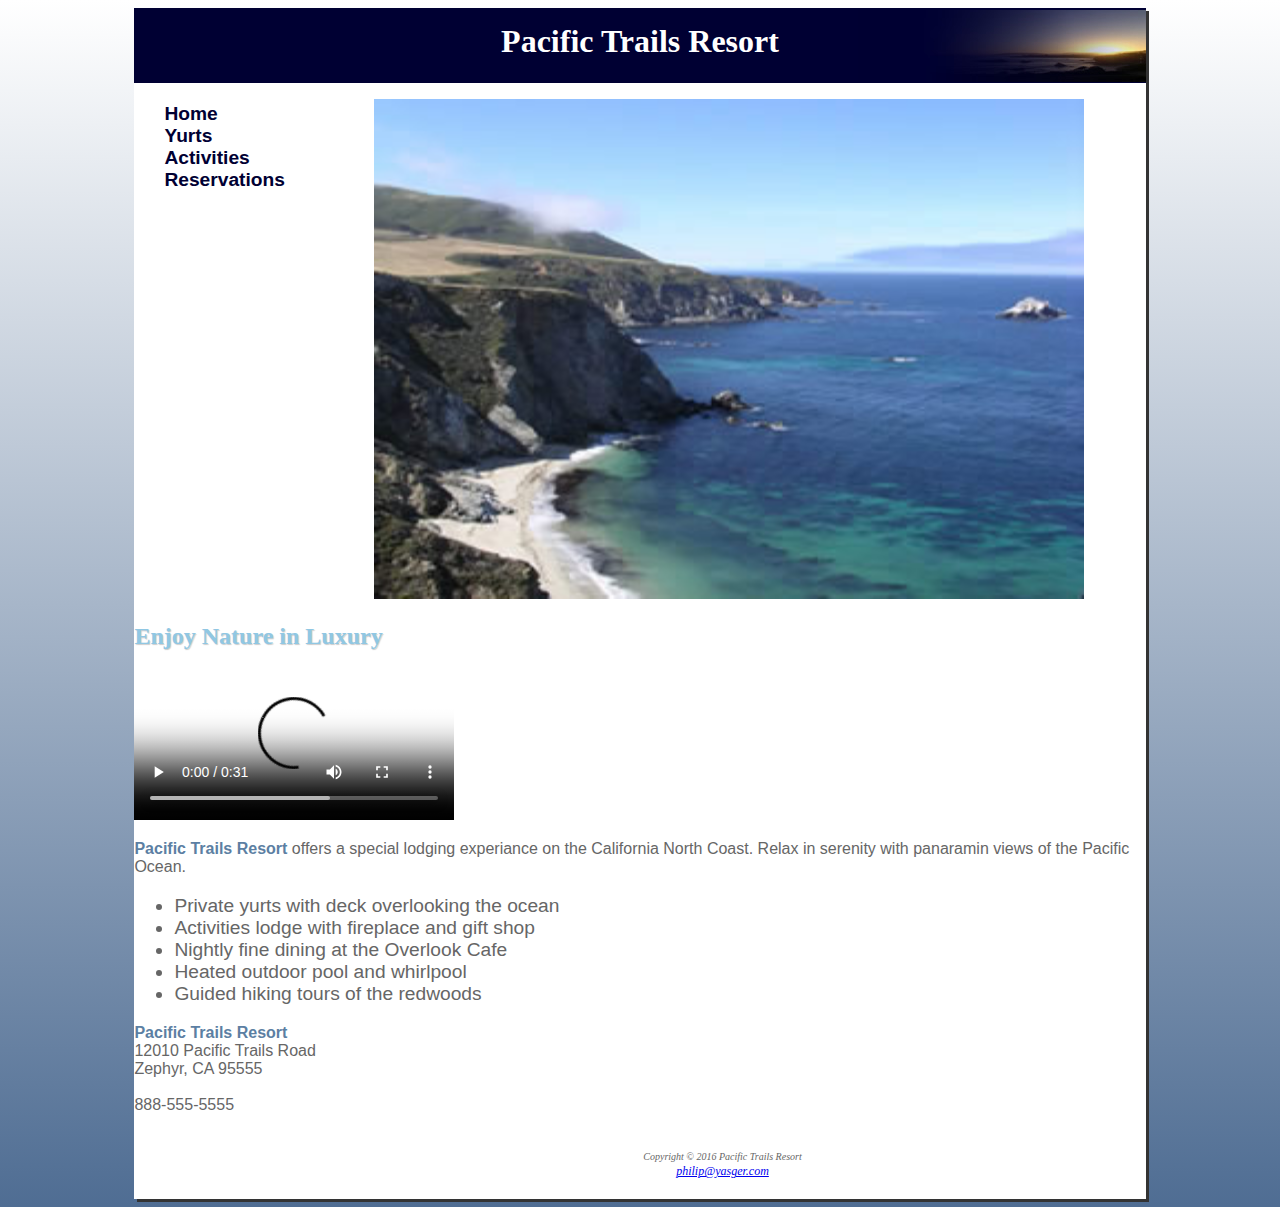
==== commit aeec1de0: "beta chapter11" ====
--- a/index.html
+++ b/index.html
@@ -27,6 +27,14 @@
         <img src="coast.jpg" alt="the coast" width="710" height="500">
         </figure>
         <h2>Enjoy Nature in Luxury</h2>
+        <video controls="controls" poster="lighthouse.jpg">
+        <source src="PacificTrailsResort.mp4" type="video/mp4">
+            <source src="PacificTrailsResort.ogv" type=video/ogg">
+            <embed type="application/x-shockwave-flash"
+                src="pacifictrailsresort.swf" quality="high"
+                width="320" height="240"
+                title="blablablka">
+                </video>
         <p><span class="resort">Pacific Trails Resort</span> offers a special lodging experiance on the California North Coast. Relax in serenity with panaramin views of the Pacific Ocean.
         </p>
         <ul>
--- a/pacific.css
+++ b/pacific.css
@@ -10,12 +10,10 @@
 }
 
 body {
-    
     background-color: #ffffff;
     background-image: linear-gradient(to bottom, #FFFFFF, #4f6d93);
     color: #666666;
     font-family: Arial, Helvetica, sans-serif;
-
 }
 
 nav {
@@ -34,12 +32,20 @@
     background: #FFFFFF;
     margin-left: 165px;
 }
-figure { float: none;
-        width: 100%
+
+figure {
+    float: none;
+    width: 100%
 }
 
 h2 {
     color: #90c7e3;
+}
+
+video {
+    width: 100%;
+    height: auto;
+    max-width: 320px;
 }
 
 .resort {
@@ -51,21 +57,33 @@
     text-decoration: none;
 }
 
-form{
+form {
     background-color: #eaeaea;
     font-family: Arial, sans-serif;
-    width: 350px; padding: 10px;}
-label{
-    float: left; clear: left;
-    display: block; width: 100px;
+    width: 350px;
+    padding: 10px;
+}
+
+label {
+    float: left;
+    clear: left;
+    display: block;
+    width: 100px;
     text-align: right;
     padding-right: 10px;
     margin-top: 10px;
 }
 
-input, textarea{margin-top: 10px;
-display: block;}
-input[type="submit"] {margin-left: 110px;}
+input,
+textarea {
+    margin-top: 10px;
+    display: block;
+}
+
+input[type="submit"] {
+    margin-left: 110px;
+}
+
 h1 {
     margin-top: 0;
     font-family: Georgia, Times New Roman, serif;
@@ -96,7 +114,8 @@
     border-spacing: 0;
 }
 
-td, th {
+td,
+th {
     padding: 5px;
     border: 1px solid #3399cc;
 }
@@ -147,10 +166,13 @@
     font-size: 1.2em;
     text-decoration: none;
 }
-nav ul { list-style-type: none; 
-        margin: 0;
-        padding: 0;
-}
+
+nav ul {
+    list-style-type: none;
+    margin: 0;
+    padding: 0;
+}
+
 nav a:link {
     color: #000033;
 }
@@ -161,12 +183,12 @@
 
 nav a:hover {
     color: #ffffff;
+    transition: 3s ease-out;
 }
 
 @media only screen and (max-width: 64em) {
-    img{
+    img {
         max-width: 100%;
-        
     }
     #wrapper {
         min-width: 0;
@@ -176,26 +198,22 @@
     main {
         margin-left: 0;
     }
-    figure{
-     display: none;
-    }
-    
-    nav{
+    figure {
+        display: none;
+    }
+    nav {
         float: none;
         width: auto;
-        text-align: center;  
-    }
-    
-    nav li{
+        text-align: center;
+    }
+    nav li {
         float: none;
         width: auto;
         text-align: center;
         padding: 0.5em;
         display: inline;
-        
     }
     ul {
-        
         padding-top: 0.25em;
         padding-bottom: 0.25em;
         padding-left: 6em;
@@ -219,7 +237,9 @@
     header {
         padding-top: 1em;
     }
-    figure{ display: none;}
+    figure {
+        display: none;
+    }
     main {
         padding-top: 0.1em;
         padding-bottom: 0.1em;
@@ -227,43 +247,55 @@
         padding-right: 1em;
         font-size: 90%;
     }
-    img{
+    img {
         max-width: 100%;
         height: auto;
-        
-    }
-    figure { display: none; }
-    h1, h2 {
-            font-size: 100%; }
-    span { font-size: 80%; }
-    nav, nav ul, nav li { padding: 0; }
-    nav li {display: block; }
-    nav a { display: block;
-            padding: 0.5em 0;
-        border-bottom: 2px ridge #330000;
+    }
+    figure {
+        display: none;
+    }
+    h1,
+    h2 {
+        font-size: 100%;
+    }
+    span {
+        font-size: 80%;
+    }
+    nav,
+    nav ul,
+    nav li {
+        padding: 0;
     }
     nav li {
         display: block;
     }
-}
-homehero, yurthero, trailhero{
-    
+    nav a {
+        display: block;
+        padding: 0.5em 0;
+        border-bottom: 2px ridge #330000;
+    }
+    nav li {
+        display: block;
+    }
+}
+
+homehero,
+yurthero,
+trailhero {
     background-image: none;
     height: 0;
-    
-}
-label{
+}
+
+label {
     float: left;
     display: block;
     text-align: right;
     width: 120px;
-     
-}
-input{
-    
+}
+
+input {
     display: block;
     margin: 20px;
-    
 }
 
 header,
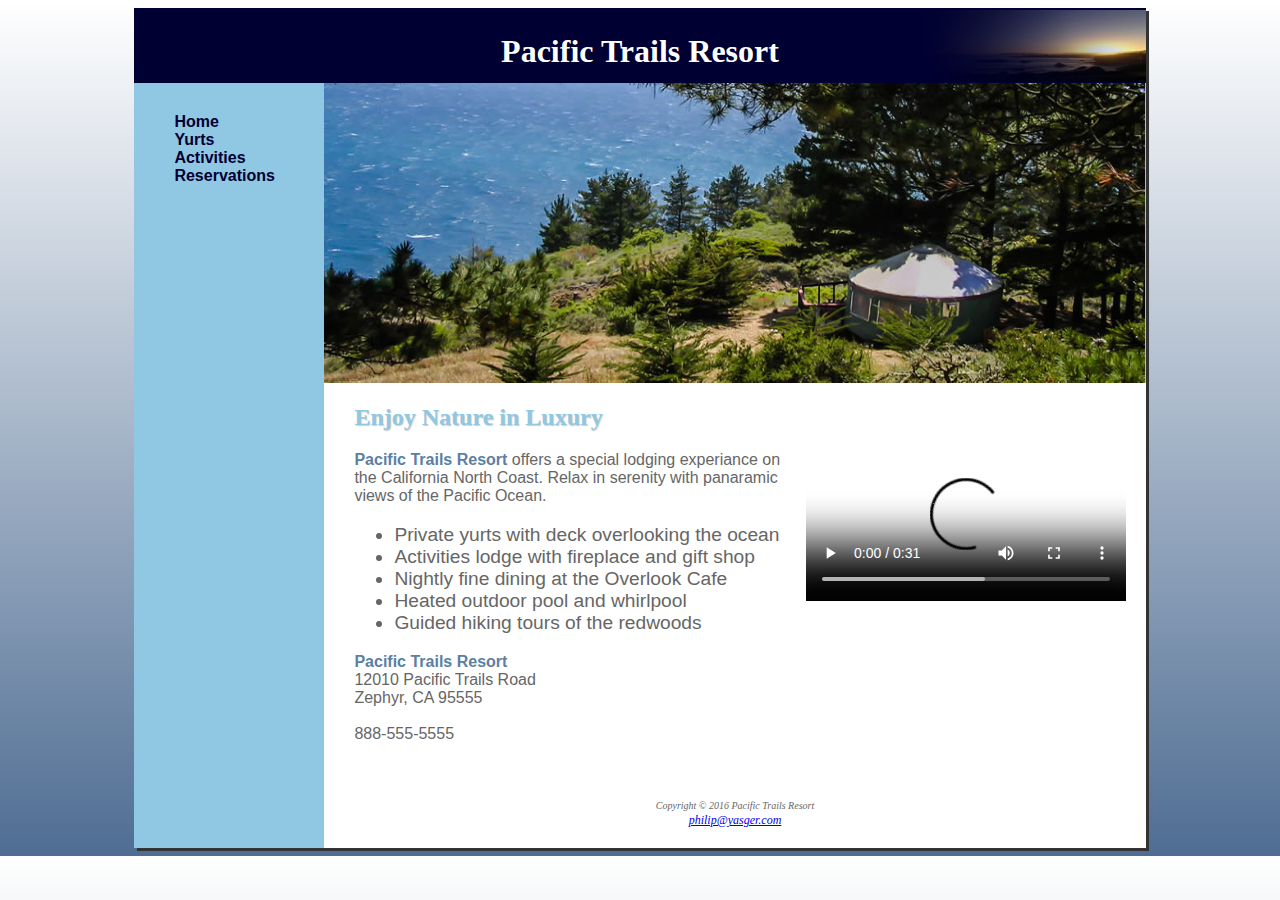
==== commit 2c7bda49: "update" ====
--- a/index.html
+++ b/index.html
@@ -1,6 +1,5 @@
 <!DOCTYPE html>
 <html lang="en">
-
 <head>
     <title>Pacific Trails Resort</title>
     <meta charset="utf-8">
@@ -10,32 +9,32 @@
 </script>
 <![endif]-->
 </head>
+<body>
 <div id="wrapper">
     <header>
         <h1>Pacific Trails Resort</h1>
     </header>
-    <body>
-        <nav>
-            <ul>
-                <li><a href="INDEX.HTML">Home</a></li>
-                <li><a href="Yurts.html">Yurts</a></li>
-                <li><a href="Activities.html">Activities</a></li>
-                <li><a href="Reservations.html">Reservations</a></li>
-            </ul>
-        </nav>
-        <figure>
-        <img src="coast.jpg" alt="the coast" width="710" height="500">
-        </figure>
+    <nav>
+        <ul>
+            <li><a href="Index.html">Home</a></li>
+            <li><a href="Yurts.html">Yurts</a></li>
+            <li><a href="Activities.html">Activities</a></li>
+            <li><a href="Reservations.html">Reservations</a></li>
+        </ul>
+    </nav>
+    <div id="yurthero">
+    </div>
+    <main>
         <h2>Enjoy Nature in Luxury</h2>
         <video controls="controls" poster="lighthouse.jpg">
-        <source src="PacificTrailsResort.mp4" type="video/mp4">
-            <source src="PacificTrailsResort.ogv" type=video/ogg">
+            <source src="PacificTrailsResort.mp4" type="video/mp4">
+            <source src="PacificTrailsResort.ogv" type="video/ogg">
             <embed type="application/x-shockwave-flash"
                 src="pacifictrailsresort.swf" quality="high"
                 width="320" height="240"
-                title="blablablka">
-                </video>
-        <p><span class="resort">Pacific Trails Resort</span> offers a special lodging experiance on the California North Coast. Relax in serenity with panaramin views of the Pacific Ocean.
+                title="Pacific Trails Resort">
+        </video>
+        <p><span class="resort">Pacific Trails Resort</span> offers a special lodging experiance on the California North Coast. Relax in serenity with panaramic views of the Pacific Ocean.
         </p>
         <ul>
             <li>Private yurts with deck overlooking the ocean</li>
@@ -45,19 +44,20 @@
             <li>Guided hiking tours of the redwoods</li>
         </ul>
         <div>
-            <span class="resort">Pacific Trails Resort</span>
+            <span class="resort ">Pacific Trails Resort</span>
             <br> 12010 Pacific Trails Road
             <br> Zephyr, CA 95555
             <br>
             <br> 888-555-5555
         </div>
+     </main>
         <footer>
             <br>
             <small><i>Copyright &copy; 2016 Pacific Trails Resort</i></small>
             <br>
-            <i><a href="mailto:philip@yager.com">philip@yasger.com</a></i>
+            <i><a href="mailto:philip@yager.com ">philip@yasger.com</a></i>
         </footer>
-    </body>
+   
 </div>
-
+ </body>
 </html>--- a/pacific.css
+++ b/pacific.css
@@ -20,17 +20,20 @@
     font-weight: bold;
     padding: 20px;
     float: left;
-    width: 190px;
+    width: 160px;
     padding-left: 30px;
+    
 }
 
 main {
+    margin-left: 190px;
+    background-size: 100%;
     padding-top: 1px;
     padding-right: 20px;
     padding-bottom: 20px;
     padding-left: 30px;
     background: #FFFFFF;
-    margin-left: 165px;
+    
 }
 
 figure {
@@ -48,6 +51,9 @@
     max-width: 320px;
 }
 
+video, embed{ float: right; padding-left: 20px; }
+
+
 .resort {
     color: #5c7fa3;
     font-weight: bold;
@@ -55,6 +61,8 @@
 
 nav a {
     text-decoration: none;
+    padding: 10px;
+    font-weight: bold;
 }
 
 form {
@@ -85,7 +93,8 @@
 }
 
 h1 {
-    margin-top: 0;
+    margin: 0;
+    padding: 10px;
     font-family: Georgia, Times New Roman, serif;
 }
 
@@ -103,7 +112,7 @@
     font-style: italic;
     font-family: Georgia, Times New Roman, serif;
     padding: 20px;
-    margin-left: 165px;
+    margin-left: 190px;
     background: #FFFFFF;
     text-align: center;
 }
@@ -130,9 +139,10 @@
 }
 
 #wrapper {
-    margin: auto;
-    background-color: #FFFFFF;
     width: 80%;
+    margin-left: auto;
+    margin-right: auto;
+    background-color: #90c7e3;
     min-width: 960px;
     max-width: 2048px;
     box-shadow: 3px 3px #333333;
@@ -146,7 +156,7 @@
     margin-left: 190px;
 }
 
-yurthero {
+#yurthero {
     height: 300px;
     background: url(yurthero.jpg);
     background-size: 100% 100%;
@@ -162,7 +172,7 @@
     margin-left: 190px;
 }
 
-ul {
+main ul {
     font-size: 1.2em;
     text-decoration: none;
 }
@@ -170,20 +180,73 @@
 nav ul {
     list-style-type: none;
     margin: 0;
-    padding: 0;
+    padding: 10px;
+    padding-left: 0;
+    font: 1.2em;
+    unvi
 }
 
 nav a:link {
     color: #000033;
+    
 }
 
 nav a:visited {
     color: #344873;
+    
 }
 
 nav a:hover {
-    color: #ffffff;
+    color: #000066;
     transition: 3s ease-out;
+}
+
+#gallery {
+    position: relative;
+}
+
+#gallery ul {
+    list-style-type: none;
+    width: 300px;
+}
+
+#gallery li {
+    display: inline;
+    float: left;
+    padding: 10px;
+}
+
+#gallery img {
+    border-style: none;
+}
+
+#gallery a {
+    text-decoration: none;
+    font-style: italic;
+    color: #black;
+}
+
+#gallery span {
+    position: absolute;
+    left: -1000px;
+    opacity: 0;
+    transition: opacity 3s ease-in-out;
+}
+
+#gallery a:hover span {
+    display: block;
+    position: absolute;
+    top: 16px;
+    left: 320px;
+    text-align: center;
+    opacity: 1;
+}
+
+figure {
+    position: absolute;
+    left: 280px;
+    text-align: center;
+    opacity: .25;
 }
 
 @media only screen and (max-width: 64em) {
@@ -194,6 +257,7 @@
         min-width: 0;
         width: auto;
         box-shadow: none;
+        background: #FFFFFF;
     }
     main {
         margin-left: 0;
@@ -219,15 +283,15 @@
         padding-left: 6em;
         padding-right: 0.75em;
     }
-    homehero {
+    #homehero {
         margin: 0;
         height: 200px;
     }
-    yurthero {
+    #yurthero {
         margin: 0;
         height: 200px;
     }
-    trailhero {
+    #trailhero {
         margin: 0;
         height: 200px;
     }
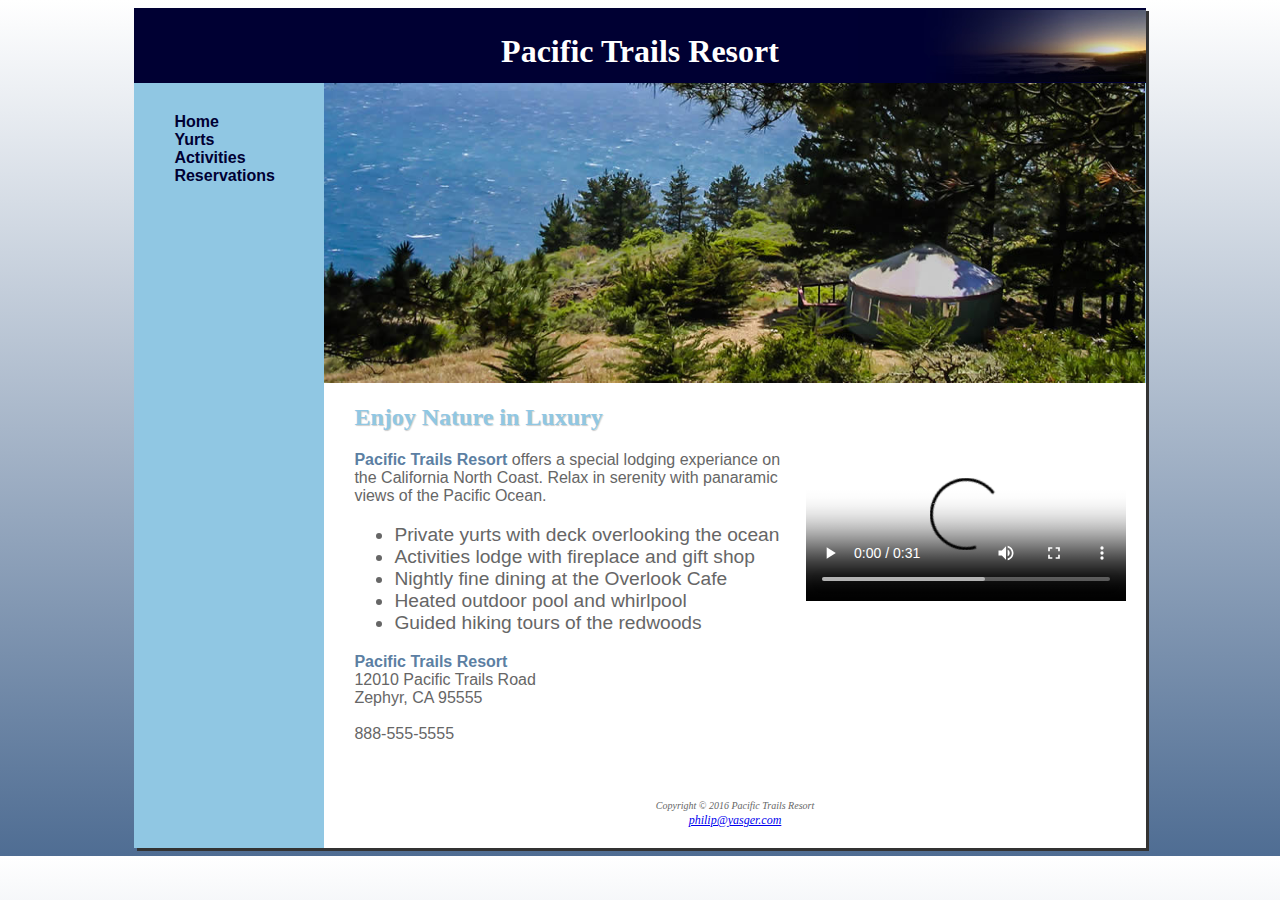
==== commit 2669f82e: "update" ====
--- a/index.html
+++ b/index.html
@@ -30,9 +30,10 @@
             <source src="PacificTrailsResort.mp4" type="video/mp4">
             <source src="PacificTrailsResort.ogv" type="video/ogg">
             <embed type="application/x-shockwave-flash"
-                src="pacifictrailsresort.swf" quality="high"
-                width="320" height="240"
-                title="Pacific Trails Resort">
+                   
+            src="pacifictrailsresort.swf" quality="high"
+            width="320" height="240"
+            title="Pacific Trails Resort">
         </video>
         <p><span class="resort">Pacific Trails Resort</span> offers a special lodging experiance on the California North Coast. Relax in serenity with panaramic views of the Pacific Ocean.
         </p>
--- a/pacific.css
+++ b/pacific.css
@@ -318,6 +318,10 @@
     figure {
         display: none;
     }
+    video{
+        display: none;
+    
+    }
     h1,
     h2 {
         font-size: 100%;
@@ -342,9 +346,9 @@
         display: block;
     }
 }
-
+yurthero{ display: none; }
 homehero,
-yurthero,
+
 trailhero {
     background-image: none;
     height: 0;
